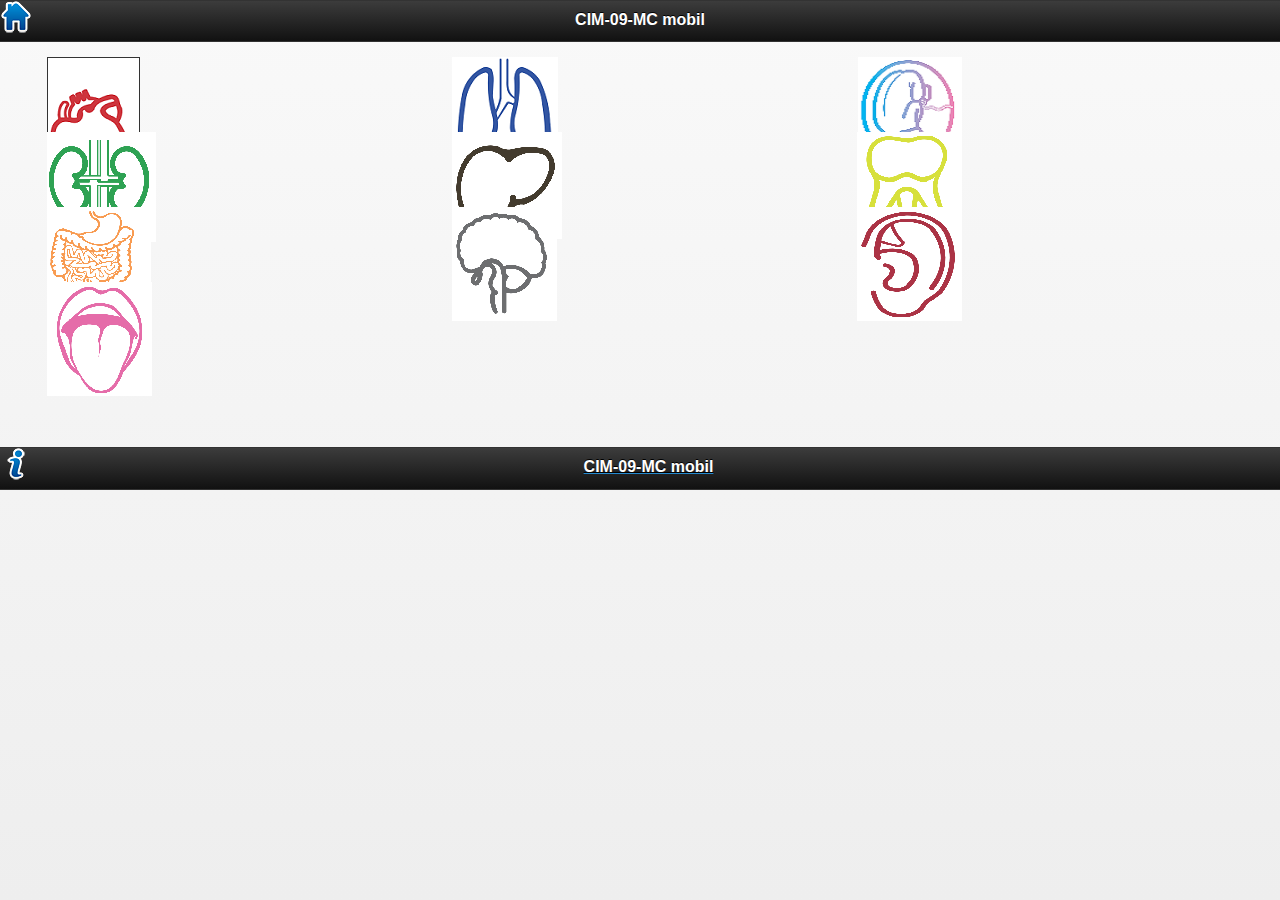
==== TFC/assets/www/malalties.html @ 8b300ae7 "Initial Commit" ====
<!DOCTYPE HTML>
<html>
  <head>
    <meta name="viewport" content="width=320; user-scalable=no" />
    <meta http-equiv="Content-type" content="text/html; charset=utf-8">
    <title>Minimal AppLaud App</title>
    <!-- Fulles d'estil -->
	<link rel="stylesheet" type="text/css" href="css/jquery.mobile-1.3.2.css">
	<link rel="stylesheet" type="text/css" href="css/jquery.mobile.structure-1.3.2.css">
	<link rel="stylesheet" type="text/css" href="css/jquery.mobile.theme-1.3.2.css">

	   
	  <script type="text/javascript" charset="utf-8" src="js/jquery.js"></script>
	  <script type="text/javascript" charset="utf-8" src="js/jquery.mobile-1.3.2.js"></script>
	  <script type="text/javascript" charset="utf-8">
      
        var onDeviceReady = function() {
            document.getElementById("devready").innerHTML = "OnDeviceReady fired.";
        };

        function init() {
            document.addEventListener("deviceready", onDeviceReady, true);
        }   
</script>  
 <style type=text/css>
    .ui-block-a, .ui-block-b, .ui-block-c {
      height :  75px;
      
      
    }
  </style>
  </head>
  <body id="stage" class="theme">
	<div  data-role="page" id="main"> 
	<div data-role="header">
	<div class="ui-block-a odd"><a href="index.html" ><img border="0" src="images/home.png" alt=""/></a> </div>
	 <!--  <img border="0" src="images/home.png" alt="" style="float:left;display:inline"/>-->
      <h1>CIM-09-MC mobil</h1>
   
</div>
	
<div data-role=content>
   
    <div class=ui-grid-b>
      <div class="ui-block-a odd"><img border="1" src="images/cor1.png" alt=""/><a href="cor.html" ></a> </div>
      <div class="ui-block-b odd"><a href="cor.html" ><img border="1" src="images/pulmons1.png" alt=""/> </div>
      <div class="ui-block-c odd"><img border="0" src="images/embaras.png" alt=""/> </div>
      
      <div class="ui-block-a even"><img border="0" src="images/ronyons.png" alt=""/> </div>
      <div class="ui-block-b even"><img border="0" src="images/fetge.png" alt=""/> </div>
      <div class="ui-block-c even"><img border="0" src="images/odontologia.png" alt=""/> </div>
      <div class="ui-block-a odd"><img border="0" src="images/intestins.png" alt=""/> </div>
      <div class="ui-block-b odd"><img border="0" src="images/mental.png" alt=""/> </div>
      <div class="ui-block-c odd"><img border="0" src="images/otorrino.png" alt=""/> </div>
      <div class="ui-block-a even"><img border="0" src="images/estomatologia.png" alt=""/> </div>
      <div class="ui-block-b even"><img border="0" src="cor1.png" alt=""/> </div>
      <div class="ui-block-c even"><img border="0" src="cor1.png" alt=""/> </div>
      <div class="ui-block-a odd"><img border="0" src="cor1.png" alt=""/> </div>
      <div class="ui-block-b odd"><img border="0" src="cor1.png" alt=""/> </div>
      <div class="ui-block-c odd"><img border="0" src="cor1.png" alt=""/> </div>
    </div>
  </div>

	 
		<div data-role="footer">
	  <img border="0" src="images/info.png" alt="" style="float:left;display:inline"/>
      <h2>CIM-09-MC mobil</h2></div> 
	</div>

  </body>
</html>
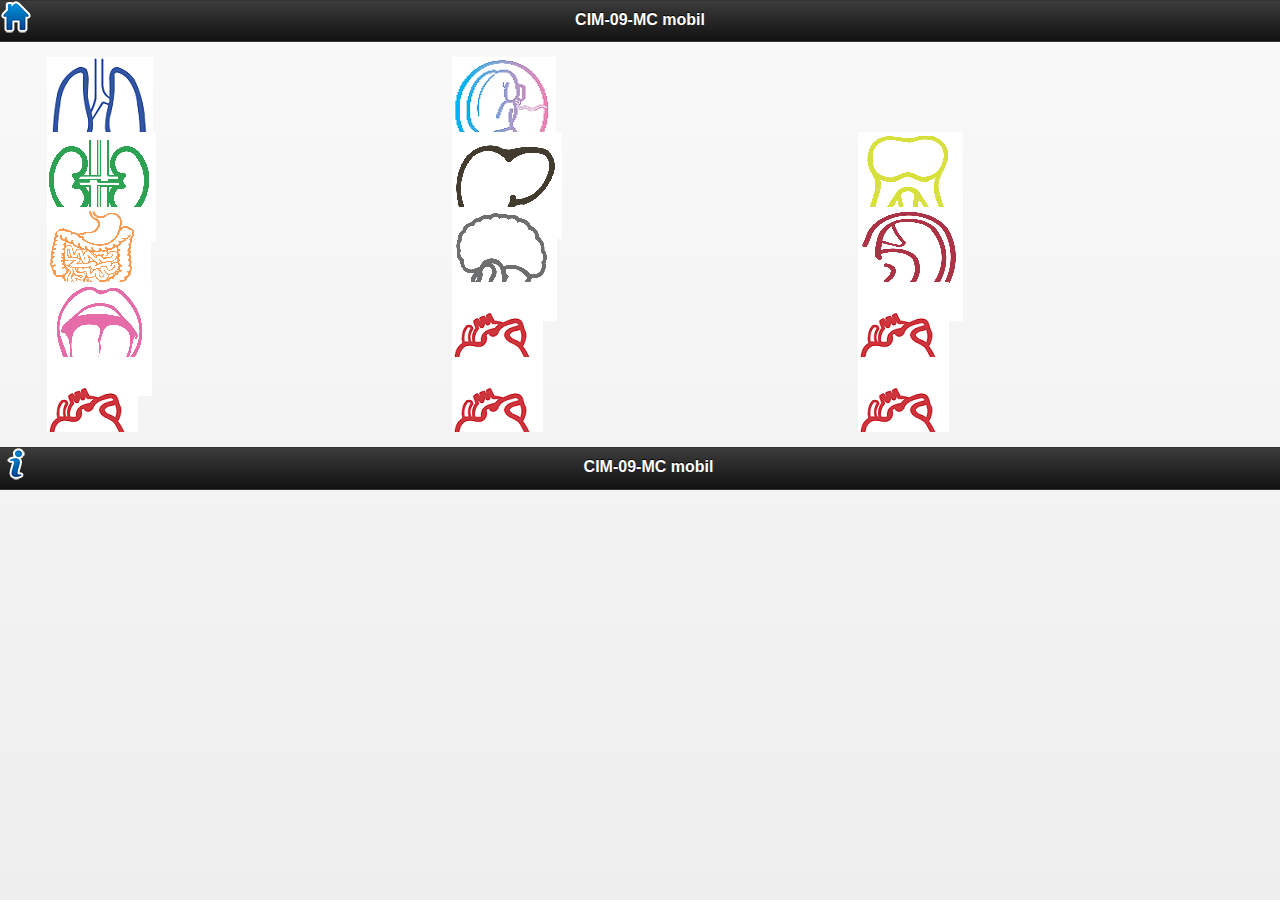
==== commit 43f7254c: "Uri Commit - 16-11-2013" ====
--- a/TFC/assets/www/malalties.html
+++ b/TFC/assets/www/malalties.html
@@ -43,10 +43,13 @@
 <div data-role=content>
    
     <div class=ui-grid-b>
-      <div class="ui-block-a odd"><img border="1" src="images/cor1.png" alt=""/><a href="cor.html" ></a> </div>
-      <div class="ui-block-b odd"><a href="cor.html" ><img border="1" src="images/pulmons1.png" alt=""/> </div>
+      <div class="ui-block-b odd">
+      	<a href="cor.html" >
+      		<img border="1" src="images/pulmons1.png" alt=""/> 
+      	 </a>
+      </div>
+     
       <div class="ui-block-c odd"><img border="0" src="images/embaras.png" alt=""/> </div>
-      
       <div class="ui-block-a even"><img border="0" src="images/ronyons.png" alt=""/> </div>
       <div class="ui-block-b even"><img border="0" src="images/fetge.png" alt=""/> </div>
       <div class="ui-block-c even"><img border="0" src="images/odontologia.png" alt=""/> </div>
@@ -54,11 +57,11 @@
       <div class="ui-block-b odd"><img border="0" src="images/mental.png" alt=""/> </div>
       <div class="ui-block-c odd"><img border="0" src="images/otorrino.png" alt=""/> </div>
       <div class="ui-block-a even"><img border="0" src="images/estomatologia.png" alt=""/> </div>
-      <div class="ui-block-b even"><img border="0" src="cor1.png" alt=""/> </div>
-      <div class="ui-block-c even"><img border="0" src="cor1.png" alt=""/> </div>
-      <div class="ui-block-a odd"><img border="0" src="cor1.png" alt=""/> </div>
-      <div class="ui-block-b odd"><img border="0" src="cor1.png" alt=""/> </div>
-      <div class="ui-block-c odd"><img border="0" src="cor1.png" alt=""/> </div>
+      <div class="ui-block-b even"><img border="0" src="images/cor1.png" alt=""/> </div>
+      <div class="ui-block-c even"><img border="0" src="images/cor1.png" alt=""/> </div>
+      <div class="ui-block-a odd"><img border="0" src="images/cor1.png" alt=""/> </div>
+      <div class="ui-block-b odd"><img border="0" src="images/cor1.png" alt=""/> </div>
+      <div class="ui-block-c odd"><img border="0" src="images/cor1.png" alt=""/> </div>
     </div>
   </div>
 
